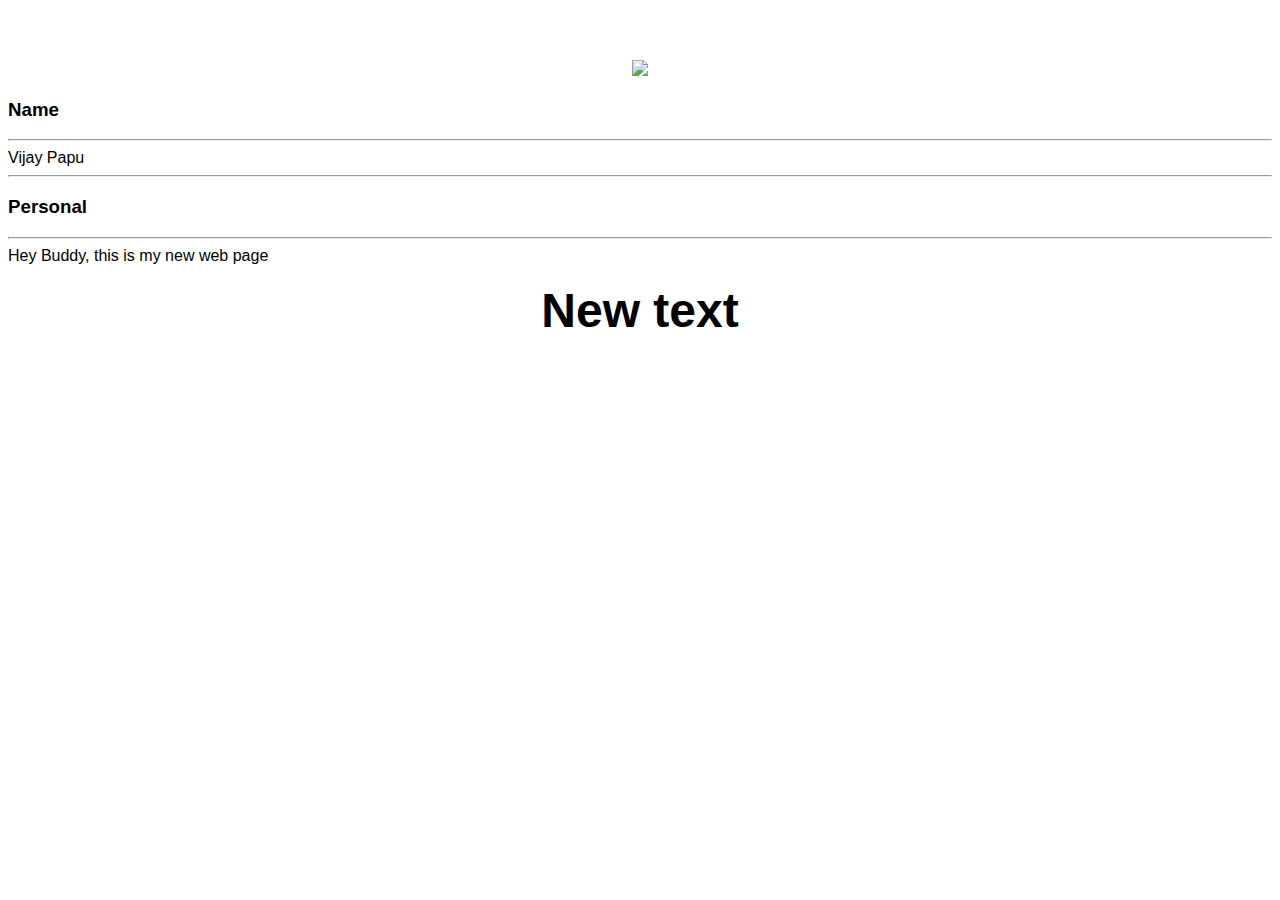
==== ui/index.html @ 5a068a65 "[imad-console] Updates ui/index.html" ====
<!doctype html>
<html>
    <head>
        <link href="/ui/style.css" rel="stylesheet" />
    </head>
    <body>
        <div class = "cointainer">
            <div class="center">
                <img id="madi" src="/ui/madi.png" class="img-medium"/>
            </div>
            <h3>Name</h3>
            <hr/>
            <div>
                Vijay Papu
            </div>
            <hr/>
            <h3>Personal</h3>
            <hr/>
            <div>
                Hey Buddy, this is my new web page
            </div>    
            <br>
            <div id="main-text" class="center text-big bold">
                Hey buddy, this is vijay..cool.
                I have started to work on it.
            </div>
        </div>
       
        <script type="text/javascript" src="/ui/main.js">
        </script>
    </body>
</html>
---- ui/style.css ----
body {
    font-family: sans-serif;
    margin-top: 60px;
}

.center {
    text-align: center;
}

.text-big {
    font-size: 300%;
}

.bold {
    font-weight: bold;
}

.img-medium {
    height: 200px;
}

.container {
    max-width: 800px;
    margin: 0 auto;
    color: #a01818;
    font-family: sans-serif;
    padding-left: 20px;
    padding-right: 20px;
                        }
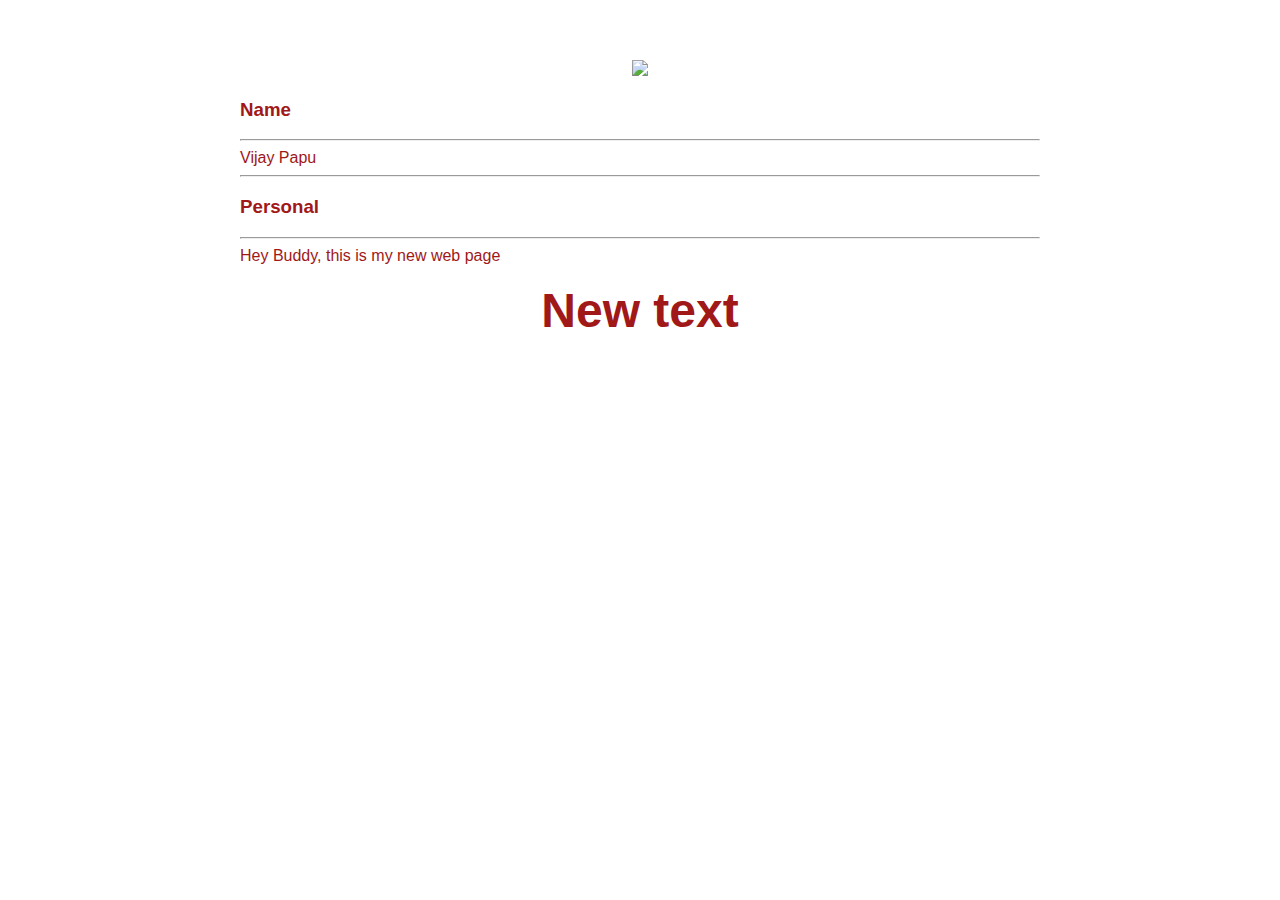
==== commit 53f3573d: "[imad-console] Updates ui/index.html" ====
--- a/ui/index.html
+++ b/ui/index.html
@@ -4,7 +4,7 @@
         <link href="/ui/style.css" rel="stylesheet" />
     </head>
     <body>
-        <div class = "cointainer">
+        <div class = "container">
             <div class="center">
                 <img id="madi" src="/ui/madi.png" class="img-medium"/>
             </div>
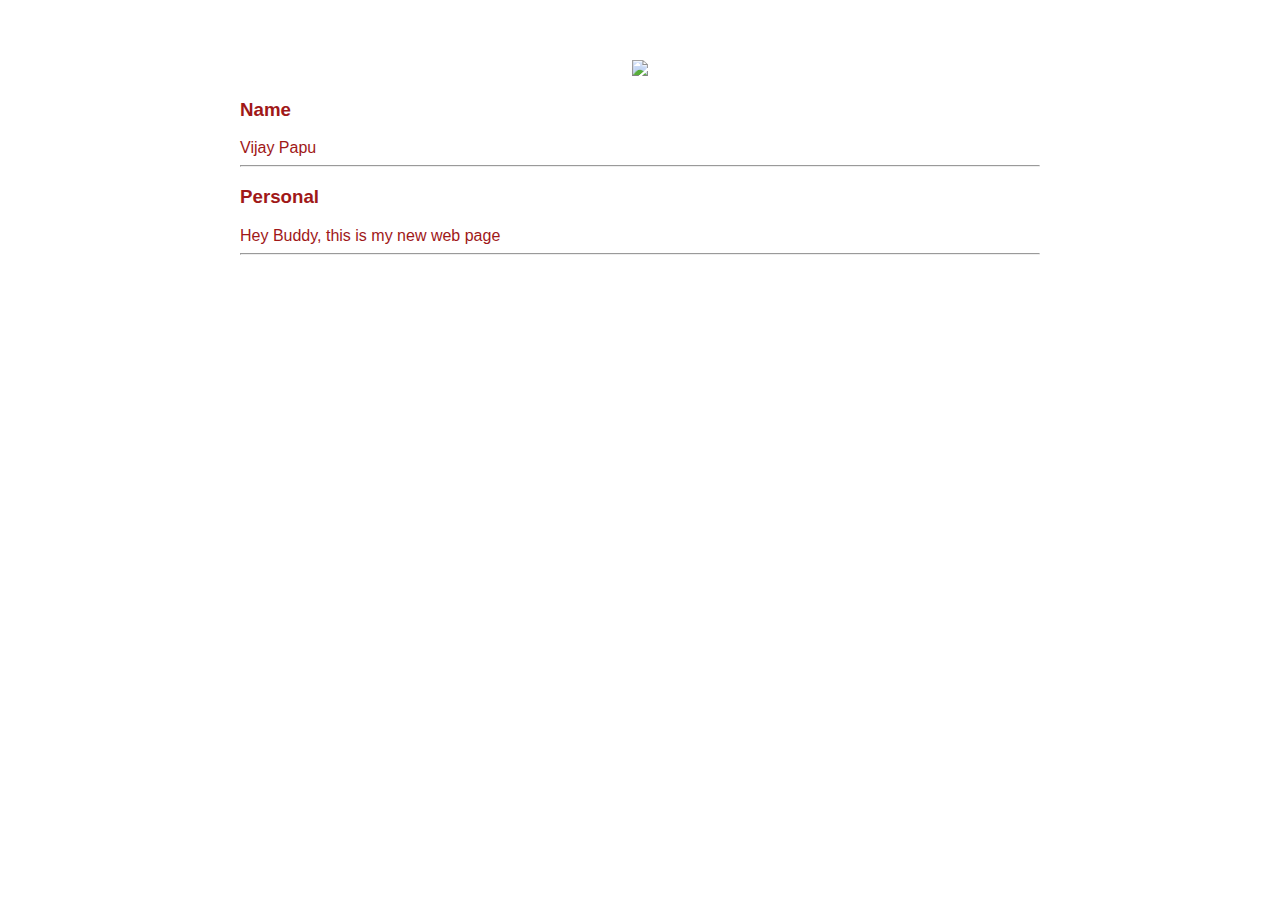
==== commit 62688bf3: "[imad-console] Updates ui/index.html" ====
--- a/ui/index.html
+++ b/ui/index.html
@@ -9,20 +9,16 @@
                 <img id="madi" src="/ui/madi.png" class="img-medium"/>
             </div>
             <h3>Name</h3>
-            <hr/>
             <div>
                 Vijay Papu
             </div>
             <hr/>
             <h3>Personal</h3>
-            <hr/>
             <div>
                 Hey Buddy, this is my new web page
             </div>    
-            <br>
-            <div id="main-text" class="center text-big bold">
-                Hey buddy, this is vijay..cool.
-                I have started to work on it.
+            <hr/>
+            <div class="footer">
             </div>
         </div>
        
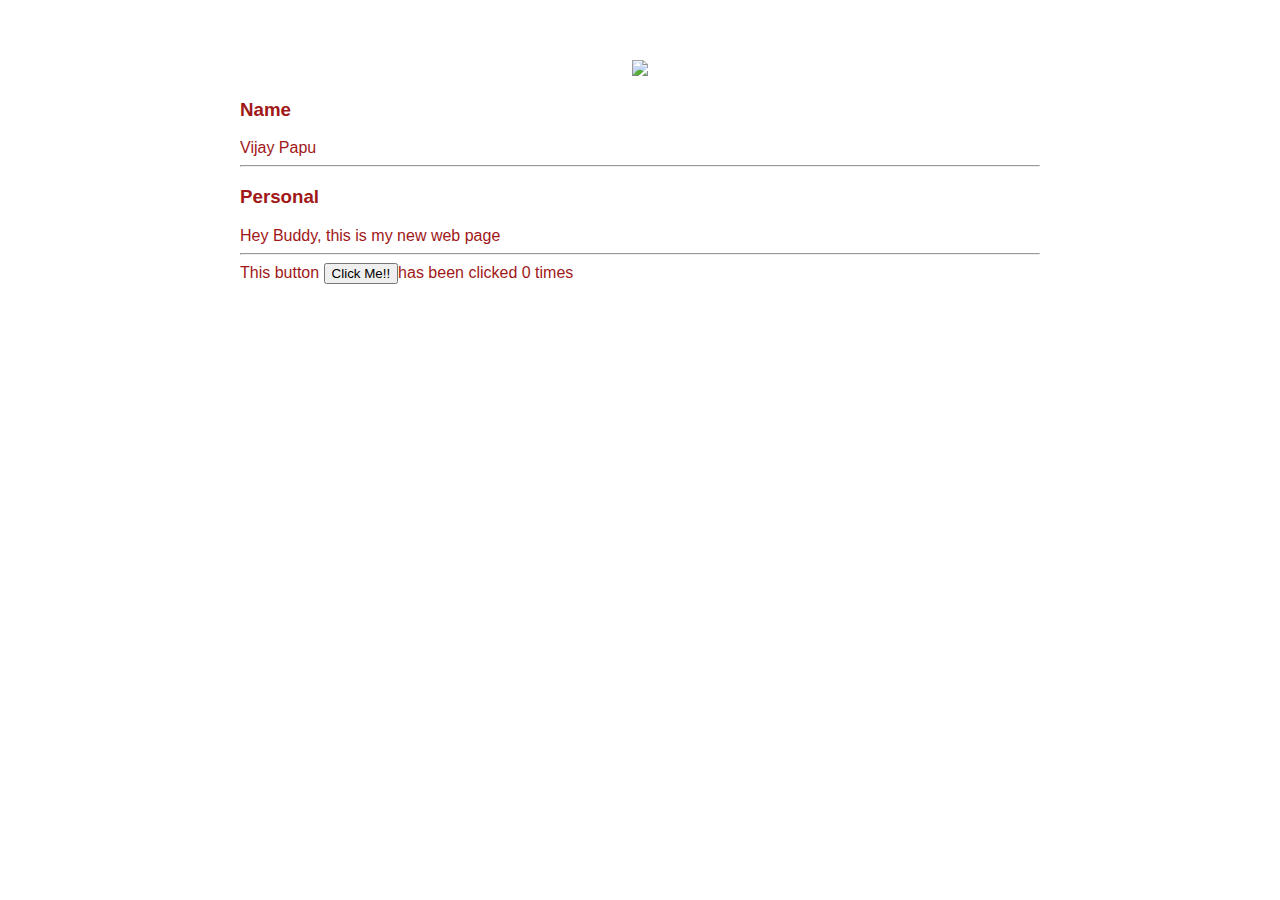
==== commit dc7a5c79: "[imad-console] Updates ui/index.html" ====
--- a/ui/index.html
+++ b/ui/index.html
@@ -19,6 +19,7 @@
             </div>    
             <hr/>
             <div class="footer">
+                This button <button id="counter">Click Me!!</button>has been clicked <span id="count">0</span> times
             </div>
         </div>
        
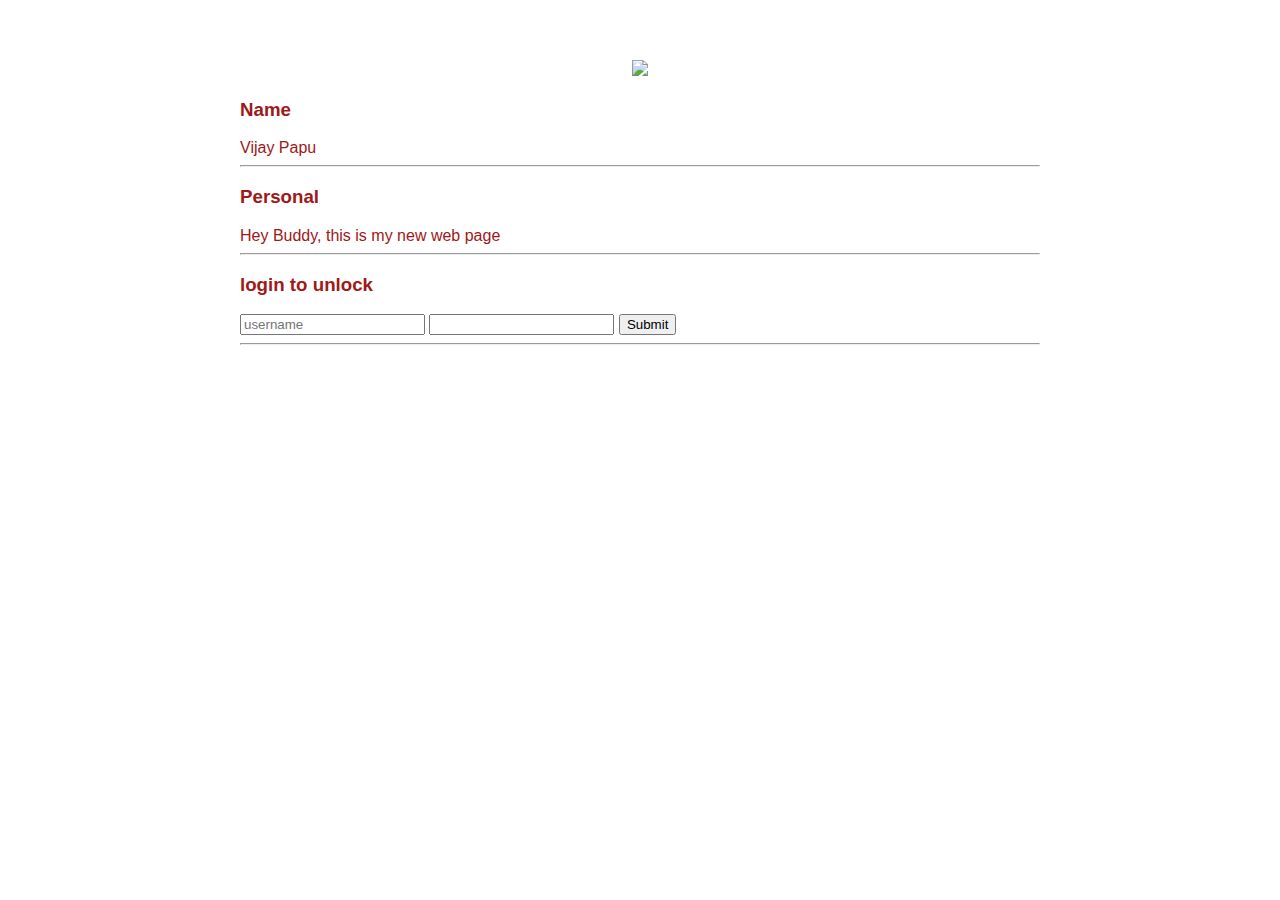
==== commit 5c712819: "[imad-console] Updates ui/index.html" ====
--- a/ui/index.html
+++ b/ui/index.html
@@ -18,8 +18,14 @@
                 Hey Buddy, this is my new web page
             </div>    
             <hr/>
+            <h3>login to unlock</h3>
+            <div>
+                <input type = "text" id="username" placeholder = "username"/>
+                <input type="password" id = "password" />
+                <input type = "Submit" id="submit_btn"
+                </div>
+            <hr/>
             <div class="footer">
-                This button <button id="counter">Click Me!!</button>has been clicked <span id="count">0</span> times
             </div>
         </div>
        
